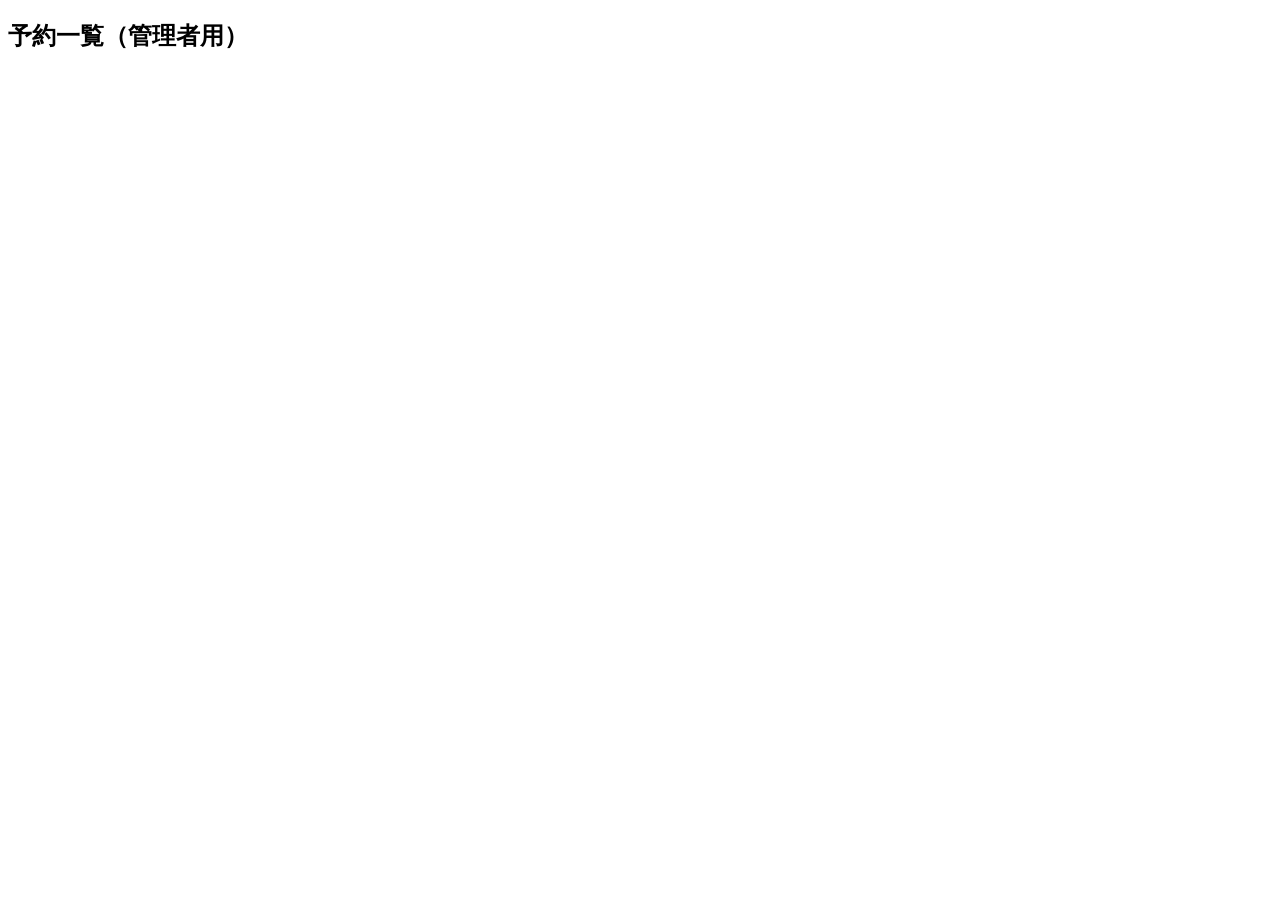
==== admin.html @ 798d3608 "Add files via upload" ====
<!DOCTYPE html>
<html>
<head>
  <meta charset="UTF-8">
  <title>予約一覧（管理画面）</title>
</head>
<body>
  <h2>予約一覧（管理者用）</h2>
  <div id="list"></div>

  <script src="admin.js"></script>
</body>
</html>
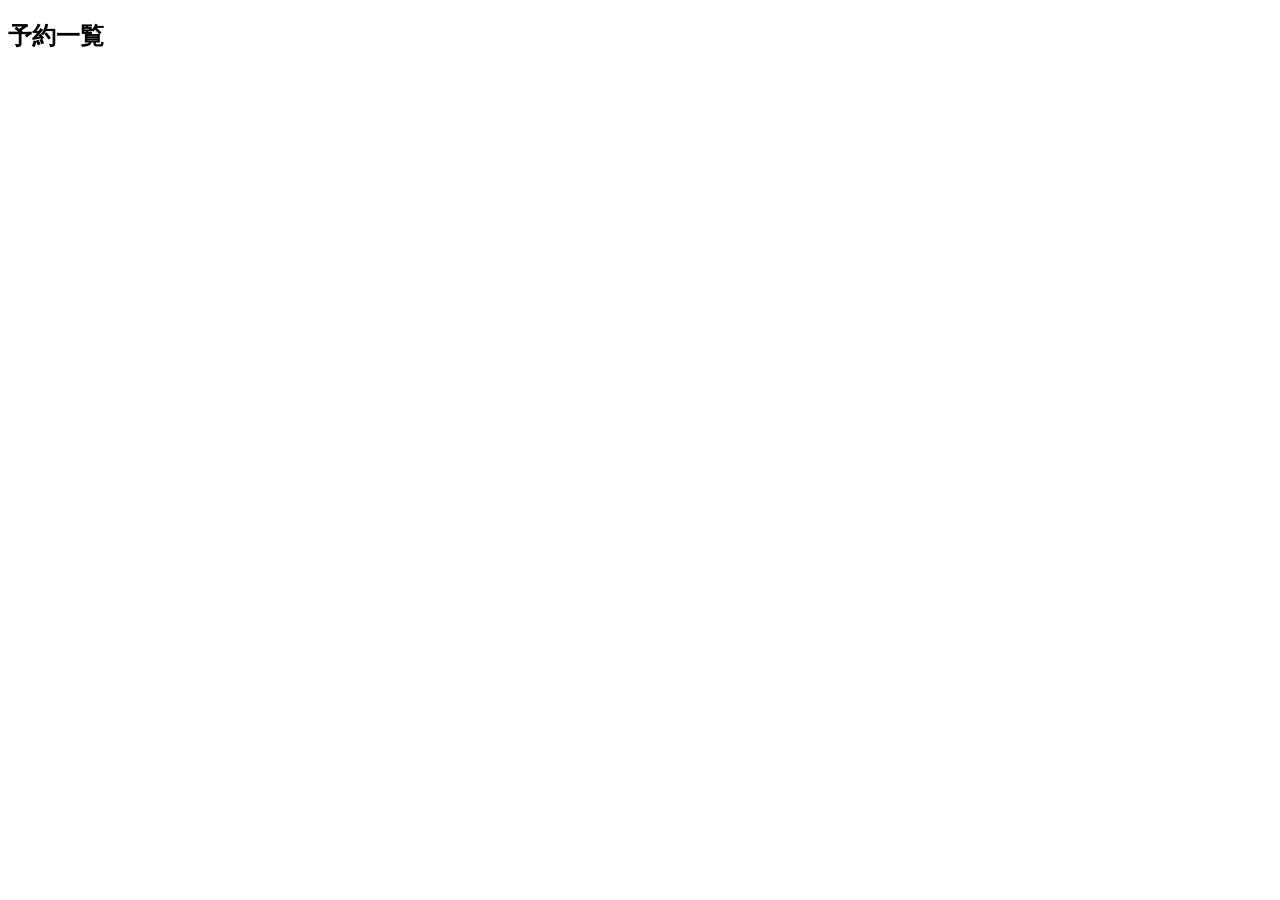
==== commit 048dcb4b: "Update admin.html" ====
--- a/admin.html
+++ b/admin.html
@@ -5,8 +5,10 @@
   <title>予約一覧（管理画面）</title>
 </head>
 <body>
-  <h2>予約一覧（管理者用）</h2>
-  <div id="list"></div>
+<h2>予約一覧</h2>
+<div id="admin-list"></div>
+
+<script src="config.js"></script>
 
   <script src="admin.js"></script>
 </body>
